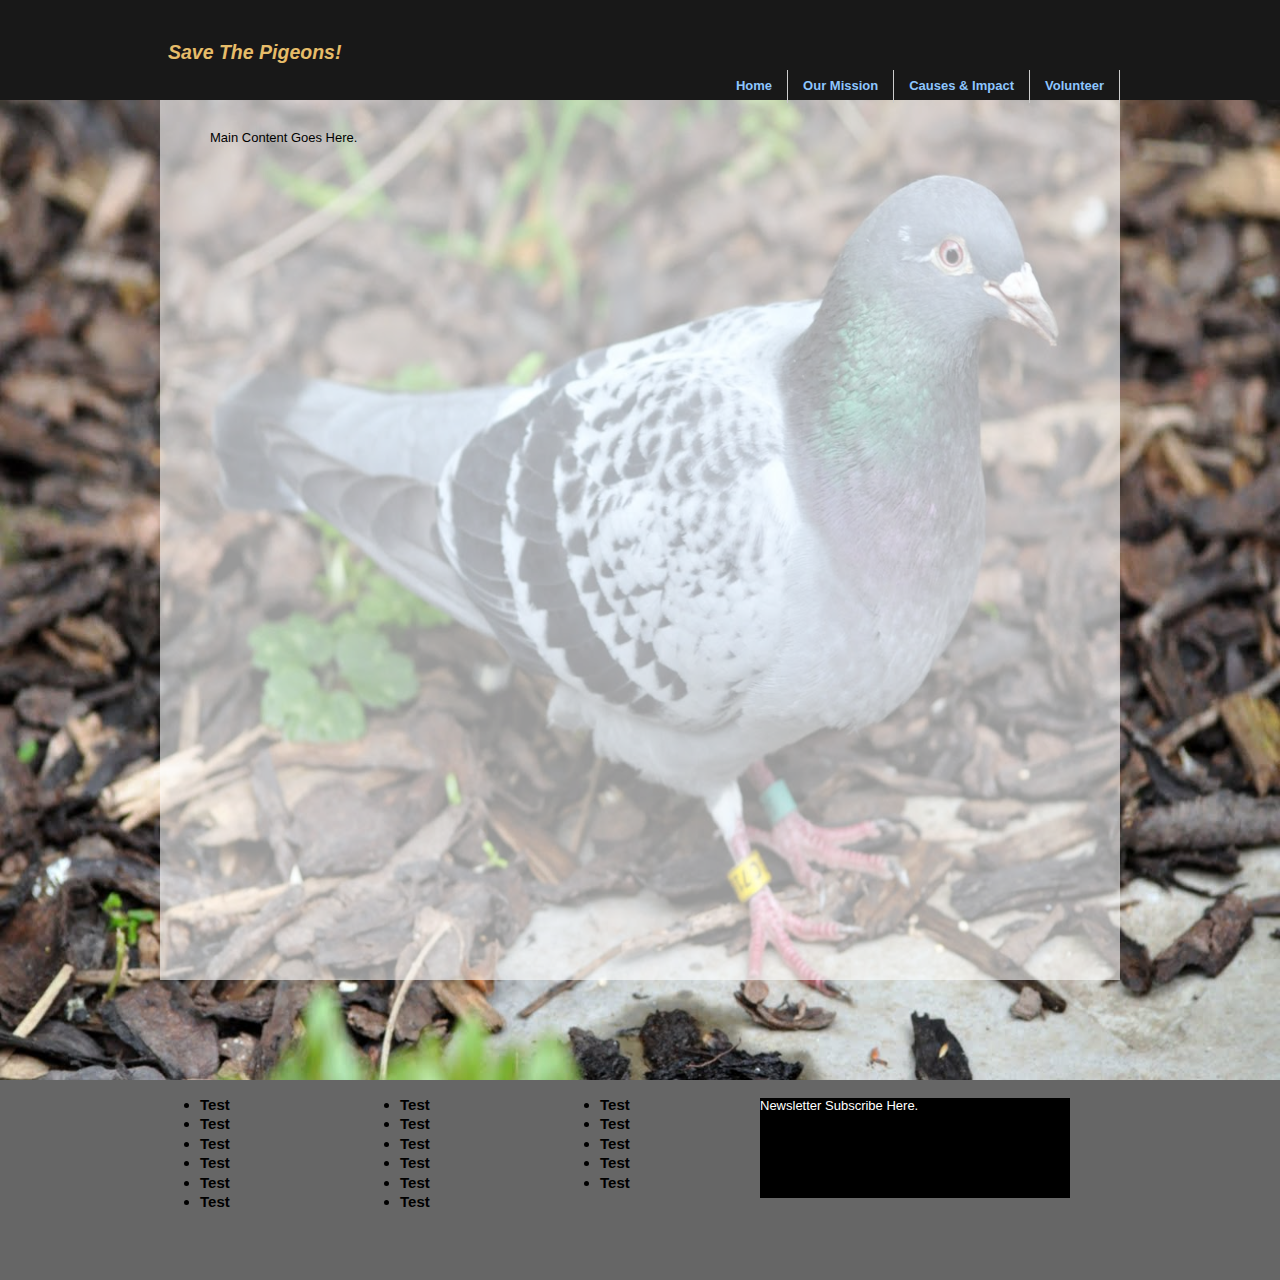
==== index.html @ ec82f372 "changed index and some css" ====
<!Doctype html>
<html>
<head>
   <title>Save The Pigeon!</title>
   <link rel="stylesheet" href="./css/normalize.css">
   <link rel="stylesheet" href="./css/main.css">

</head>
<body>
  <div id="header">
    <div id="header_container">
      <div id="logo">
        <h1>Save The Pigeons!</h1>
      </div> 
      <div id="nav">
          <ul id="nav">
            <li><a href="http://nyhunter77.github.io/GroupCause/help">Volunteer</a></li> 
            <li><a href="http://nyhunter77.github.io/GroupCause/causes_impact">Causes & Impact</a></li>
            <li><a href="http://nyhunter77.github.io/GroupCause/mission">Our Mission</a></li> 
            <li><a href="http://nyhunter77.github.io/GroupCause/">Home</a></li> 
          </ul>
      </div>
    </div>
  </div>

  <div id="wrap">

    <br clear="all">
      <div id="content">
        <p>Main Content Goes Here.</p>
      </div>

  </div>
  <div id="footer">
     
  <div id="footer_ul_container">

    <div id="footer_ul_container_links">
      <ul>
        <li>Test</li>
        <li>Test</li>
        <li>Test</li>
        <li>Test</li>
        <li>Test</li>
        <li>Test</li>       
      </ul>
    </div>

    <div id="footer_ul_container_links">
      <ul>
        <li>Test</li>
        <li>Test</li>
        <li>Test</li>
        <li>Test</li>
        <li>Test</li>
        <li>Test</li>
      </ul>
    </div>

    <div id="footer_ul_container_links">
      <ul>
        <li>Test</li>
        <li>Test</li>
        <li>Test</li>
        <li>Test</li>
        <li>Test</li>       
      </ul>
    </div>

    <div id="footer_newsletter">
    Newsletter Subscribe Here.
    </div> 
  </div>     
</body>
</html>
---- css/main.css ----
body { 
   background-color: #181818;
   background-image: url('../images/homing_pigeon.jpg'); 
   background-position: top center; 
   background-repeat: no-repeat; 
   background-size: 100% 1080px;   
   font: small/1.3 Arial, Helvetica, sans-serif; 
}

#wrap {
   width: 960px;
   margin: 100px auto;
   background-color: rgba(255,255,255,0.6); 
}

#header {
   width: 100%;
   position: fixed;
   top: 0;
   height: 100px;
   background: #181818; 
}

#header_container {
   width: 960px;
   margin: 0 auto;
}

#logo{ 
   width: 450px;
   height: 100px;
   padding-top: 20px;
   float: left;
   display: inline;  
} 

#nav{ 
   width: 450px;
   margin: 0 0 3em 0;
   padding-top: 70px;  
   display: inline;
}

#nav ul {
   list-style: none; 
   float: right; 
}

#nav li {
   float: right; 
}

#nav li a {
   display: block;
   padding: 8px 15px;
   text-decoration: none;
   font-weight: bold;
   color: #8DC6FF;
   border-right: 1px solid #ccc; 
}
#nav li a:hover {
   color: #c00;
   background-color: #fff; 
}
h1 {
   font-size: 1.5em;
   padding: 1em 8px;
   color: #E6BC69; 
   margin: 0; 
   font-style: italic;
   font-family: Arial;
}
#content {
   padding: 0 50px 50px;
   min-height: 800px; 
}

#footer {
   width: 100%;
   height: 200px;
   background: #666666;
}
#footer_ul_container { 
   width: 960px;
   margin: 0 auto;
}

#footer_ul_container_links {
   width: 200px; 
   float: left;
   font-size: 15px;
   font-weight: bold;
}
#footer_newsletter {
   width: 310px;
   height: 100px;
   margin-top: 18px;
   float: left;
   background: #000;
   color: #fff;
}

/*------------MISSION PAGE----------*/

.missiontitle{
   font-size: 30pt;
   text-align: center;
   padding-top: 40px;
}

.missioncontent{
   font-size: 21pt;
   text-align: center;
}
 
/*------------MISSION PAGE END----------*/ 
 
/*-------------Causes & Impact---------------*/

#CIwrap{ 
   height: 800px;
   width: 100%; 
   margin: 0 auto; 
}

.CItextbox{ 
   height: 350px;
   width: 80%;
   margin: 0 auto; 
} 

.CItitle{
   font-size: 40px;
   font-family: Arial, Helvetica, sans-serif;
   color: #333333;
   text-align: center;
}

.CIlist{
   font-size: 20px;
   font-family: Arial, Helvetica, sans-serif;
   color: #333;
   text-align: left;
}

/* --------------- For Help Page (page 4) --------------------*/

.titles h1 {
   font-size: 1.5em;
   color: black;
   background-color: initial;
}

.helpImageContainer img {
   border: 0;
   height: 100px;
   float: right;
   padding: 15px;
}
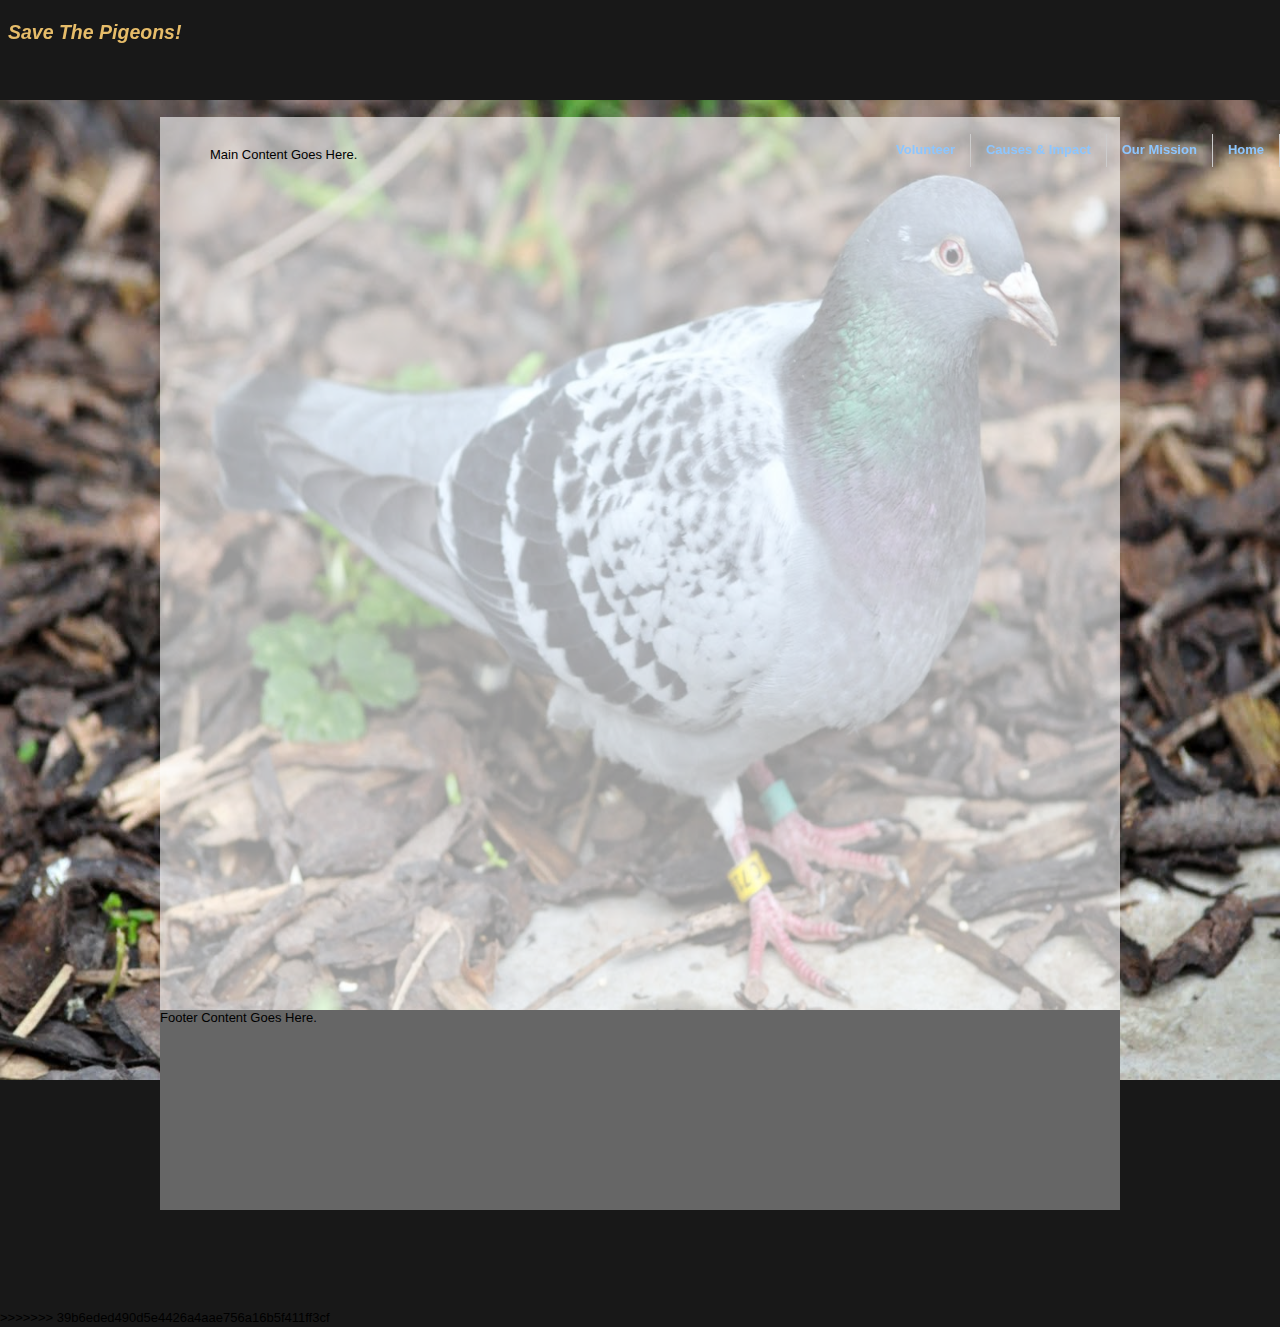
==== commit 97bc45c4: "changes" ====
--- a/index.html
+++ b/index.html
@@ -1,76 +1,49 @@
 <!Doctype html>
 <html>
+<<<<<<< HEAD
+	<head>
+		<title>save the pandas!</title>
+	</head>
+	<body>
+
+	</body>
+</html>	
+=======
 <head>
-   <title>Save The Pigeon!</title>
+   <title>Save the Home Pigeon</title>
    <link rel="stylesheet" href="./css/normalize.css">
    <link rel="stylesheet" href="./css/main.css">
 
 </head>
 <body>
-  <div id="header">
-    <div id="header_container">
-      <div id="logo">
-        <h1>Save The Pigeons!</h1>
-      </div> 
+   <div id="header">
+         <h1>Save The Pigeons!</h1>
       <div id="nav">
-          <ul id="nav">
+         <ul id="nav">
+            <li><a href="http://nyhunter77.github.io/GroupCause/">Home</a></li>
+            <li><a href="http://nyhunter77.github.io/GroupCause/mission">Our Mission</a></li> 
+            <li><a href="http://nyhunter77.github.io/GroupCause/causes_impact">Causes & Impact</a></li>
             <li><a href="http://nyhunter77.github.io/GroupCause/help">Volunteer</a></li> 
-            <li><a href="http://nyhunter77.github.io/GroupCause/causes_impact">Causes & Impact</a></li>
-            <li><a href="http://nyhunter77.github.io/GroupCause/mission">Our Mission</a></li> 
-            <li><a href="http://nyhunter77.github.io/GroupCause/">Home</a></li> 
-          </ul>
+         </ul>
       </div>
-    </div>
-  </div>
+   </div>
 
-  <div id="wrap">
+   <div id="wrap">
 
-    <br clear="all">
+      <br clear="all">
       <div id="content">
-        <p>Main Content Goes Here.</p>
+         <p>Main Content Goes Here.</p>
       </div>
 
-  </div>
-  <div id="footer">
-     
-  <div id="footer_ul_container">
+      <div id="footer">
+         <p>Footer Content Goes Here.</p>
+      </div>
 
-    <div id="footer_ul_container_links">
-      <ul>
-        <li>Test</li>
-        <li>Test</li>
-        <li>Test</li>
-        <li>Test</li>
-        <li>Test</li>
-        <li>Test</li>       
-      </ul>
-    </div>
+   </div>
 
-    <div id="footer_ul_container_links">
-      <ul>
-        <li>Test</li>
-        <li>Test</li>
-        <li>Test</li>
-        <li>Test</li>
-        <li>Test</li>
-        <li>Test</li>
-      </ul>
-    </div>
-
-    <div id="footer_ul_container_links">
-      <ul>
-        <li>Test</li>
-        <li>Test</li>
-        <li>Test</li>
-        <li>Test</li>
-        <li>Test</li>       
-      </ul>
-    </div>
-
-    <div id="footer_newsletter">
-    Newsletter Subscribe Here.
-    </div> 
-  </div>     
 </body>
 </html>
- +
+</body>
+</html>
+>>>>>>> 39b6eded490d5e4426a4aae756a16b5f411ff3cf
--- a/css/main.css
+++ b/css/main.css
@@ -109,7 +109,7 @@
 }
 
 .missioncontent{
-   font-size: 21pt;
+   font-size: 20pt;
    text-align: center;
 }
  
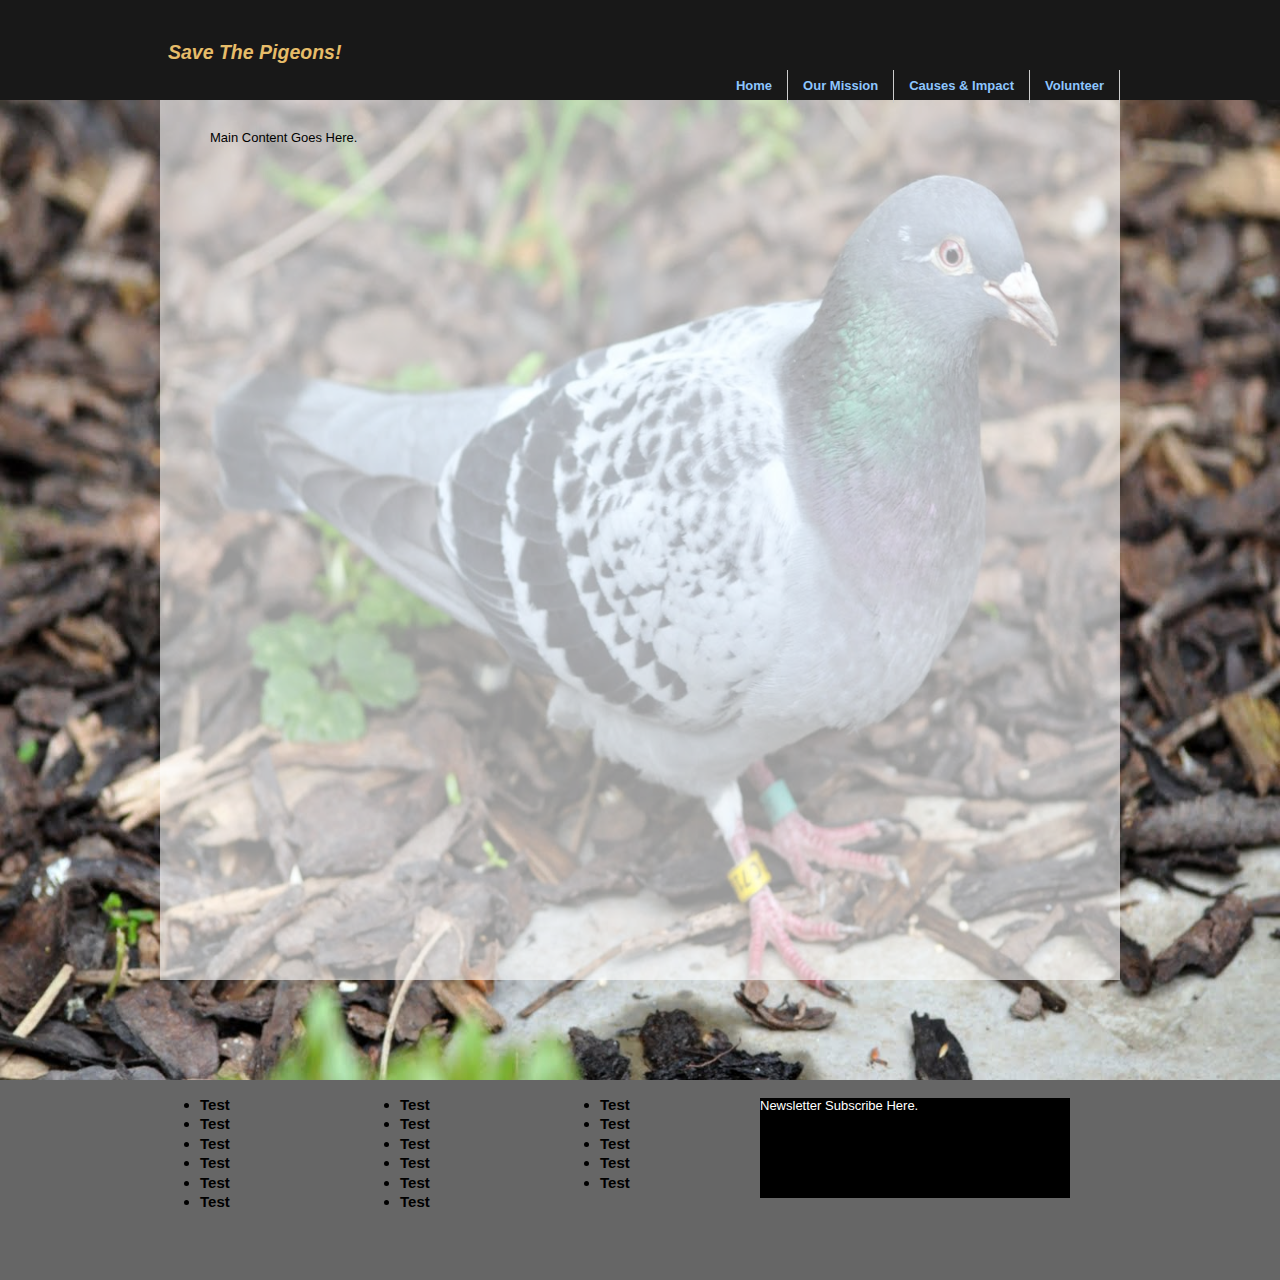
==== commit 8af08da6: "cleaned" ====
--- a/index.html
+++ b/index.html
@@ -1,49 +1,76 @@
 <!Doctype html>
 <html>
-<<<<<<< HEAD
-	<head>
-		<title>save the pandas!</title>
-	</head>
-	<body>
-
-	</body>
-</html>	
-=======
 <head>
-   <title>Save the Home Pigeon</title>
+   <title>Save The Pigeon!</title>
    <link rel="stylesheet" href="./css/normalize.css">
    <link rel="stylesheet" href="./css/main.css">
 
 </head>
 <body>
-   <div id="header">
-         <h1>Save The Pigeons!</h1>
+  <div id="header">
+    <div id="header_container">
+      <div id="logo">
+        <h1>Save The Pigeons!</h1>
+      </div> 
       <div id="nav">
-         <ul id="nav">
-            <li><a href="http://nyhunter77.github.io/GroupCause/">Home</a></li>
+          <ul id="nav">
+            <li><a href="http://nyhunter77.github.io/GroupCause/help">Volunteer</a></li> 
+            <li><a href="http://nyhunter77.github.io/GroupCause/causes_impact">Causes & Impact</a></li>
             <li><a href="http://nyhunter77.github.io/GroupCause/mission">Our Mission</a></li> 
-            <li><a href="http://nyhunter77.github.io/GroupCause/causes_impact">Causes & Impact</a></li>
-            <li><a href="http://nyhunter77.github.io/GroupCause/help">Volunteer</a></li> 
-         </ul>
+            <li><a href="http://nyhunter77.github.io/GroupCause/">Home</a></li> 
+          </ul>
       </div>
-   </div>
+    </div>
+  </div>
 
-   <div id="wrap">
+  <div id="wrap">
 
-      <br clear="all">
+    <br clear="all">
       <div id="content">
-         <p>Main Content Goes Here.</p>
+        <p>Main Content Goes Here.</p>
       </div>
 
-      <div id="footer">
-         <p>Footer Content Goes Here.</p>
-      </div>
+  </div>
+  <div id="footer">
+     
+  <div id="footer_ul_container">
 
-   </div>
+    <div id="footer_ul_container_links">
+      <ul>
+        <li>Test</li>
+        <li>Test</li>
+        <li>Test</li>
+        <li>Test</li>
+        <li>Test</li>
+        <li>Test</li>       
+      </ul>
+    </div>
 
+    <div id="footer_ul_container_links">
+      <ul>
+        <li>Test</li>
+        <li>Test</li>
+        <li>Test</li>
+        <li>Test</li>
+        <li>Test</li>
+        <li>Test</li>
+      </ul>
+    </div>
+
+    <div id="footer_ul_container_links">
+      <ul>
+        <li>Test</li>
+        <li>Test</li>
+        <li>Test</li>
+        <li>Test</li>
+        <li>Test</li>       
+      </ul>
+    </div>
+
+    <div id="footer_newsletter">
+    Newsletter Subscribe Here.
+    </div> 
+  </div>     
 </body>
 </html>
-
-</body>
-</html>
->>>>>>> 39b6eded490d5e4426a4aae756a16b5f411ff3cf
+ 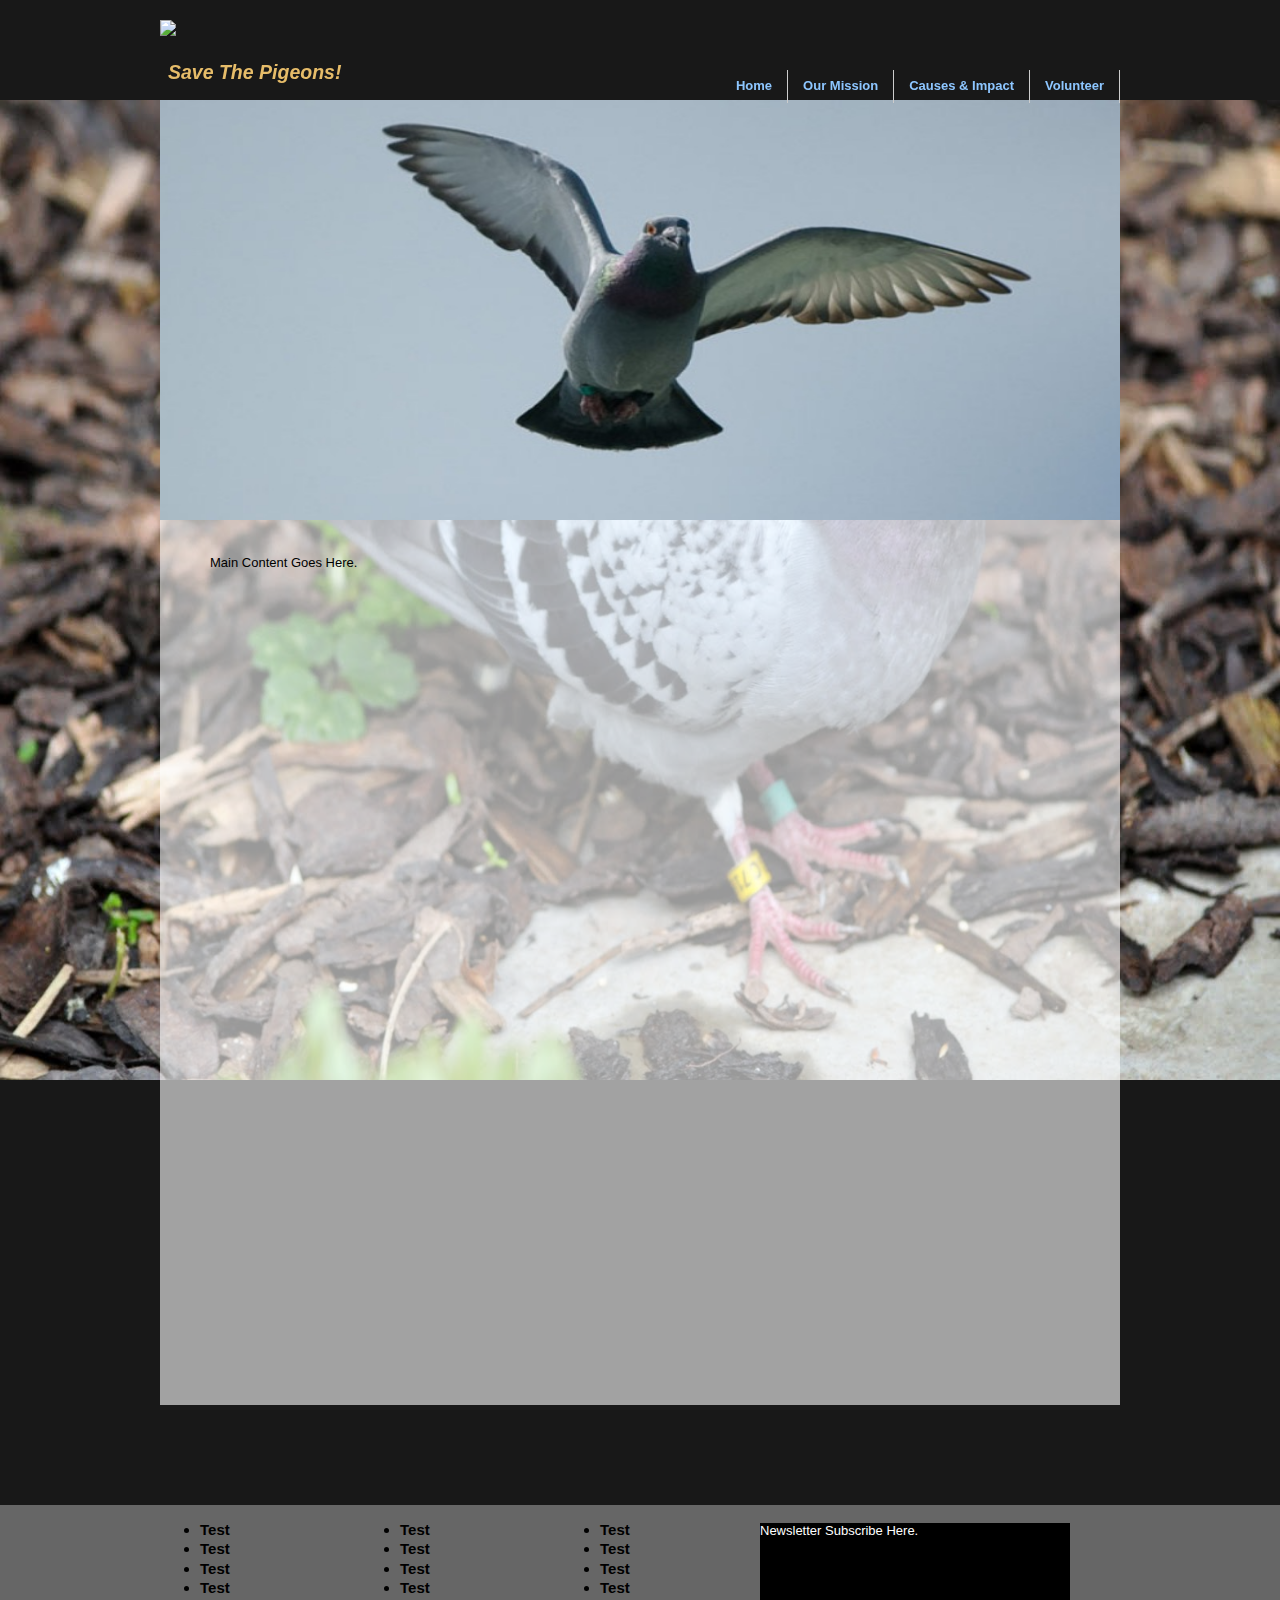
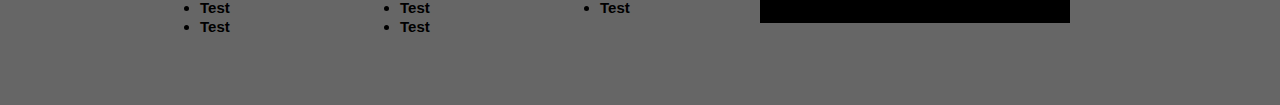
==== commit 777023a3: "photos of pigeons!" ====
--- a/index.html
+++ b/index.html
@@ -4,13 +4,53 @@
    <title>Save The Pigeon!</title>
    <link rel="stylesheet" href="./css/normalize.css">
    <link rel="stylesheet" href="./css/main.css">
+	            <!-------Fonts---------------->
+   <link href='http://fonts.googleapis.com/css?family=Droid+Sans' rel='stylesheet' type='text/css'>
+	
+	<script language="JavaScript1.2">
 
+	var howOften = 7; //number often in seconds to rotate
+	var current = 0; //start the counter at 0
+	var ns6 = document.getElementById&&!document.all; //detect netscape 6
+
+	// place your images, text, etc in the array elements here
+	var items = new Array();
+	    items[0]="<a href='/'><img alt='' src='images/p1.jpg' height='420' width='960' border='0' /></a>"; //a linked image
+	    items[1]="<a href='/'><img alt='' src='images/p2.jpg' height='420' width='960' border='0' /></a>"; //a linked image
+	    items[2]="<a href='/'><img alt='' src='images/p3.jpg' height='420' width='960' border='0' /></a>"; //a linked image
+	    items[3]="<a href='/'><img alt='' src='images/p4.jpg' height='420' width='960' border='0' /></a>"; //a linked image
+	    items[4]="<a href='/'><img alt='' src='images/p5.jpg' height='420' width='960' border='0' /></a>"; //a linked image
+	    items[5]="<a href='/'><img alt='' src='images/p6.jpg' height='420' width='960' border='0' /></a>"; //a linked image
+	    items[6]="<a href='/'><img alt='' src='images/p7.jpg' height='420' width='960' border='0' /></a>"; //a linked image
+	function rotater() {
+	    document.getElementById("placeholder").innerHTML = items[current];
+	    current = (current==items.length-1) ? 0 : current + 1;
+	    setTimeout("rotater()",howOften*1000);
+	}
+
+	function rotater() {
+	    if(document.layers) {
+	        document.placeholderlayer.document.write(items[current]);
+	        document.placeholderlayer.document.close();
+	    }
+	    if(ns6)document.getElementById("placeholderdiv").innerHTML=items[current]
+	        if(document.all)
+	            placeholderdiv.innerHTML=items[current];
+
+	    current = (current==items.length-1) ? 0 : current + 1; //increment or reset
+	    setTimeout("rotater()",howOften*1000);
+	}
+	window.onload=rotater;
+	//-->
+	</script>
+ 
 </head>
 <body>
   <div id="header">
     <div id="header_container">
       <div id="logo">
-        <h1>Save The Pigeons!</h1>
+        <img id="pigeonlogo" src="images/pigeonlogo.jpg">
+        <h1>Save The Pigeons!</h1> 
       </div> 
       <div id="nav">
           <ul id="nav">
@@ -24,7 +64,10 @@
   </div>
 
   <div id="wrap">
-
+<!-------------- code for the slider ------------------>	
+	<layer id="placeholderlayer"></layer>
+	<div id="placeholderdiv"></div>
+<!----------------------------------------------------->	
     <br clear="all">
       <div id="content">
         <p>Main Content Goes Here.</p>
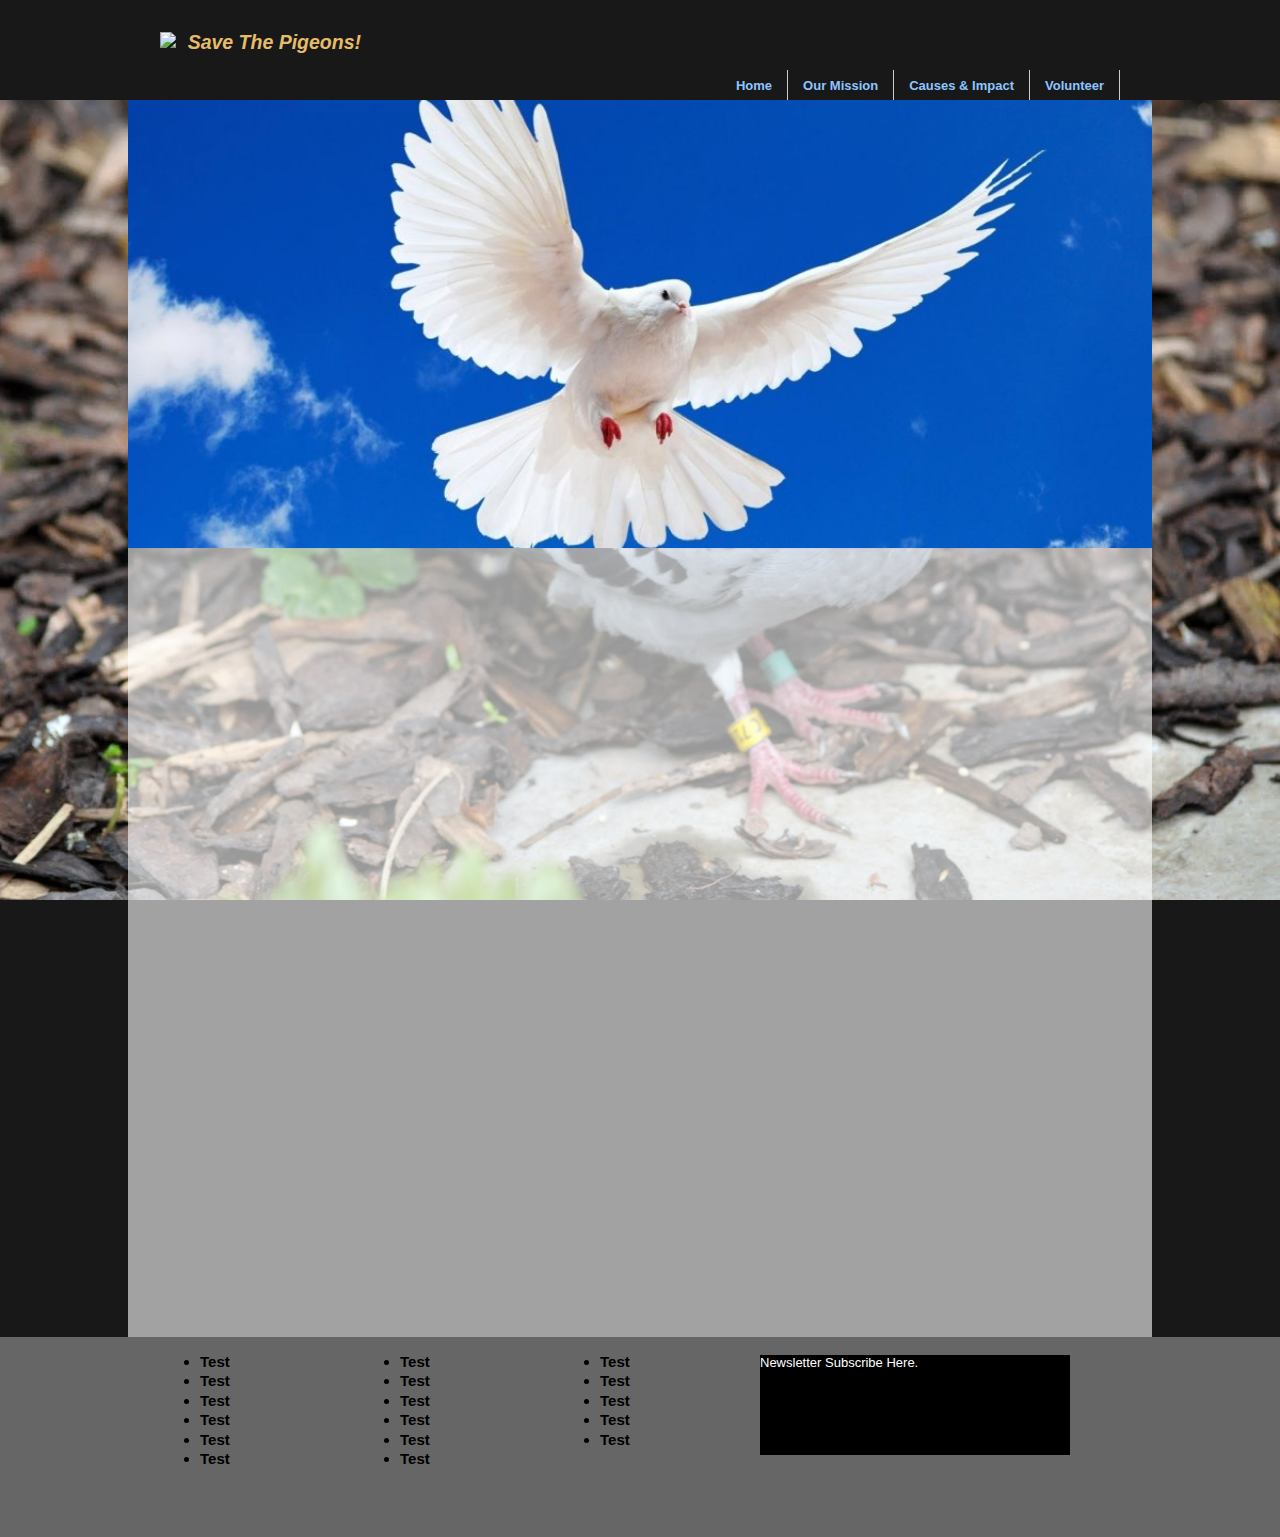
==== commit 4c0b7ad4: "adjusted scaling" ====
--- a/index.html
+++ b/index.html
@@ -14,14 +14,12 @@
 	var ns6 = document.getElementById&&!document.all; //detect netscape 6
 
 	// place your images, text, etc in the array elements here
-	var items = new Array();
-	    items[0]="<a href='/'><img alt='' src='images/p1.jpg' height='420' width='960' border='0' /></a>"; //a linked image
-	    items[1]="<a href='/'><img alt='' src='images/p2.jpg' height='420' width='960' border='0' /></a>"; //a linked image
-	    items[2]="<a href='/'><img alt='' src='images/p3.jpg' height='420' width='960' border='0' /></a>"; //a linked image
-	    items[3]="<a href='/'><img alt='' src='images/p4.jpg' height='420' width='960' border='0' /></a>"; //a linked image
-	    items[4]="<a href='/'><img alt='' src='images/p5.jpg' height='420' width='960' border='0' /></a>"; //a linked image
-	    items[5]="<a href='/'><img alt='' src='images/p6.jpg' height='420' width='960' border='0' /></a>"; //a linked image
-	    items[6]="<a href='/'><img alt='' src='images/p7.jpg' height='420' width='960' border='0' /></a>"; //a linked image
+	var items = new Array(); 
+	    items[0]="<a href='/'><img alt='' src='images/p3.jpg' height='100%' width='100%' border='0' /></a>"; //a linked image
+	    items[1]="<a href='/'><img alt='' src='images/p4.jpg' height='100%' width='100%' border='0' /></a>"; //a linked image
+	    items[2]="<a href='/'><img alt='' src='images/p5.jpg' height='100%' width='100%' border='0' /></a>"; //a linked image
+	    items[3]="<a href='/'><img alt='' src='images/p6.jpg' height='100%' width='100%' border='0' /></a>"; //a linked image
+	    items[4]="<a href='/'><img alt='' src='images/p7.jpg' height='100%' width='100%' border='0' /></a>"; //a linked image
 	function rotater() {
 	    document.getElementById("placeholder").innerHTML = items[current];
 	    current = (current==items.length-1) ? 0 : current + 1;
@@ -63,11 +61,9 @@
     </div>
   </div>
 
-  <div id="wrap">
-<!-------------- code for the slider ------------------>	
+  <div id="wrap"> 
 	<layer id="placeholderlayer"></layer>
-	<div id="placeholderdiv"></div>
-<!----------------------------------------------------->	
+	<div id="placeholderdiv"></div> 
     <br clear="all">
       <div id="content">
         <p>Main Content Goes Here.</p>
--- a/css/main.css
+++ b/css/main.css
@@ -3,13 +3,16 @@
    background-image: url('../images/homing_pigeon.jpg'); 
    background-position: top center; 
    background-repeat: no-repeat; 
-   background-size: 100% 1080px;   
+   background-size: 100% 100%;  
+   background-position: center;
+   background-attachment: fixed;
    font: small/1.3 Arial, Helvetica, sans-serif; 
 }
 
 #wrap {
-   width: 960px;
-   margin: 100px auto;
+   width: 80%;
+   max-width: 1600px;
+   margin: 0px auto;
    background-color: rgba(255,255,255,0.6); 
 }
 
@@ -26,12 +29,21 @@
    margin: 0 auto;
 }
 
+#pigeonlogo{
+   height: 60%;
+   display: inline;
+   position: relative;
+   margin-top: 12px;
+}
+
 #logo{ 
+   position: relative;
    width: 450px;
    height: 100px;
    padding-top: 20px;
    float: left;
    display: inline;  
+   
 } 
 
 #nav{ 
@@ -67,13 +79,31 @@
    padding: 1em 8px;
    color: #E6BC69; 
    margin: 0; 
+   width: 75%;
    font-style: italic;
    font-family: Arial;
+   display: inline;
+   top:0;
 }
 #content {
    padding: 0 50px 50px;
    min-height: 800px; 
 }
+
+/*----- for slider --------*/
+#placeholderlayer{ 
+   width: 100%;
+}
+
+#placeholderdiv {  
+   width: 100%; 
+   position: relative;
+   top: 100px;
+   display: table;
+	margin: 0 auto;
+
+}
+/*--------------*/
 
 #footer {
    width: 100%;
@@ -100,15 +130,26 @@
    color: #fff;
 }
 
+p {
+   font-family: 'Droid Sans', sans-serif;
+   font-size: 1.3em;
+}
+
 /*------------MISSION PAGE----------*/
 
 .missiontitle{
+   font-family: 'Droid Sans', sans-serif;
+   font-size: 1.75em;
+   font-style: italic;
+   font-weight: bold;
    font-size: 30pt;
    text-align: center;
    padding-top: 40px;
 }
 
 .missioncontent{
+   font-family: 'Droid Sans', sans-serif;
+   font-size: 1.3em;
    font-size: 20pt;
    text-align: center;
 }
@@ -131,14 +172,18 @@
 
 .CItitle{
    font-size: 40px;
-   font-family: Arial, Helvetica, sans-serif;
+   font-family: 'Droid Sans', sans-serif;
+   font-size: 1.75em;
+   font-style: italic;
+   font-weight: bold;
    color: #333333;
    text-align: center;
 }
 
 .CIlist{
    font-size: 20px;
-   font-family: Arial, Helvetica, sans-serif;
+   font-family: 'Droid Sans', sans-serif;
+   font-size: 1.3em;
    color: #333;
    text-align: left;
 }
@@ -146,7 +191,8 @@
 /* --------------- For Help Page (page 4) --------------------*/
 
 .titles h1 {
-   font-size: 1.5em;
+   font-family: 'Droid Sans', sans-serif;
+   font-size: 1.75em;
    color: black;
    background-color: initial;
 }
@@ -157,3 +203,10 @@
    float: right;
    padding: 15px;
 }
+
+.text p {
+   font-family: 'Droid Sans', sans-serif;
+   font-size: 1.3em;
+}
+
+
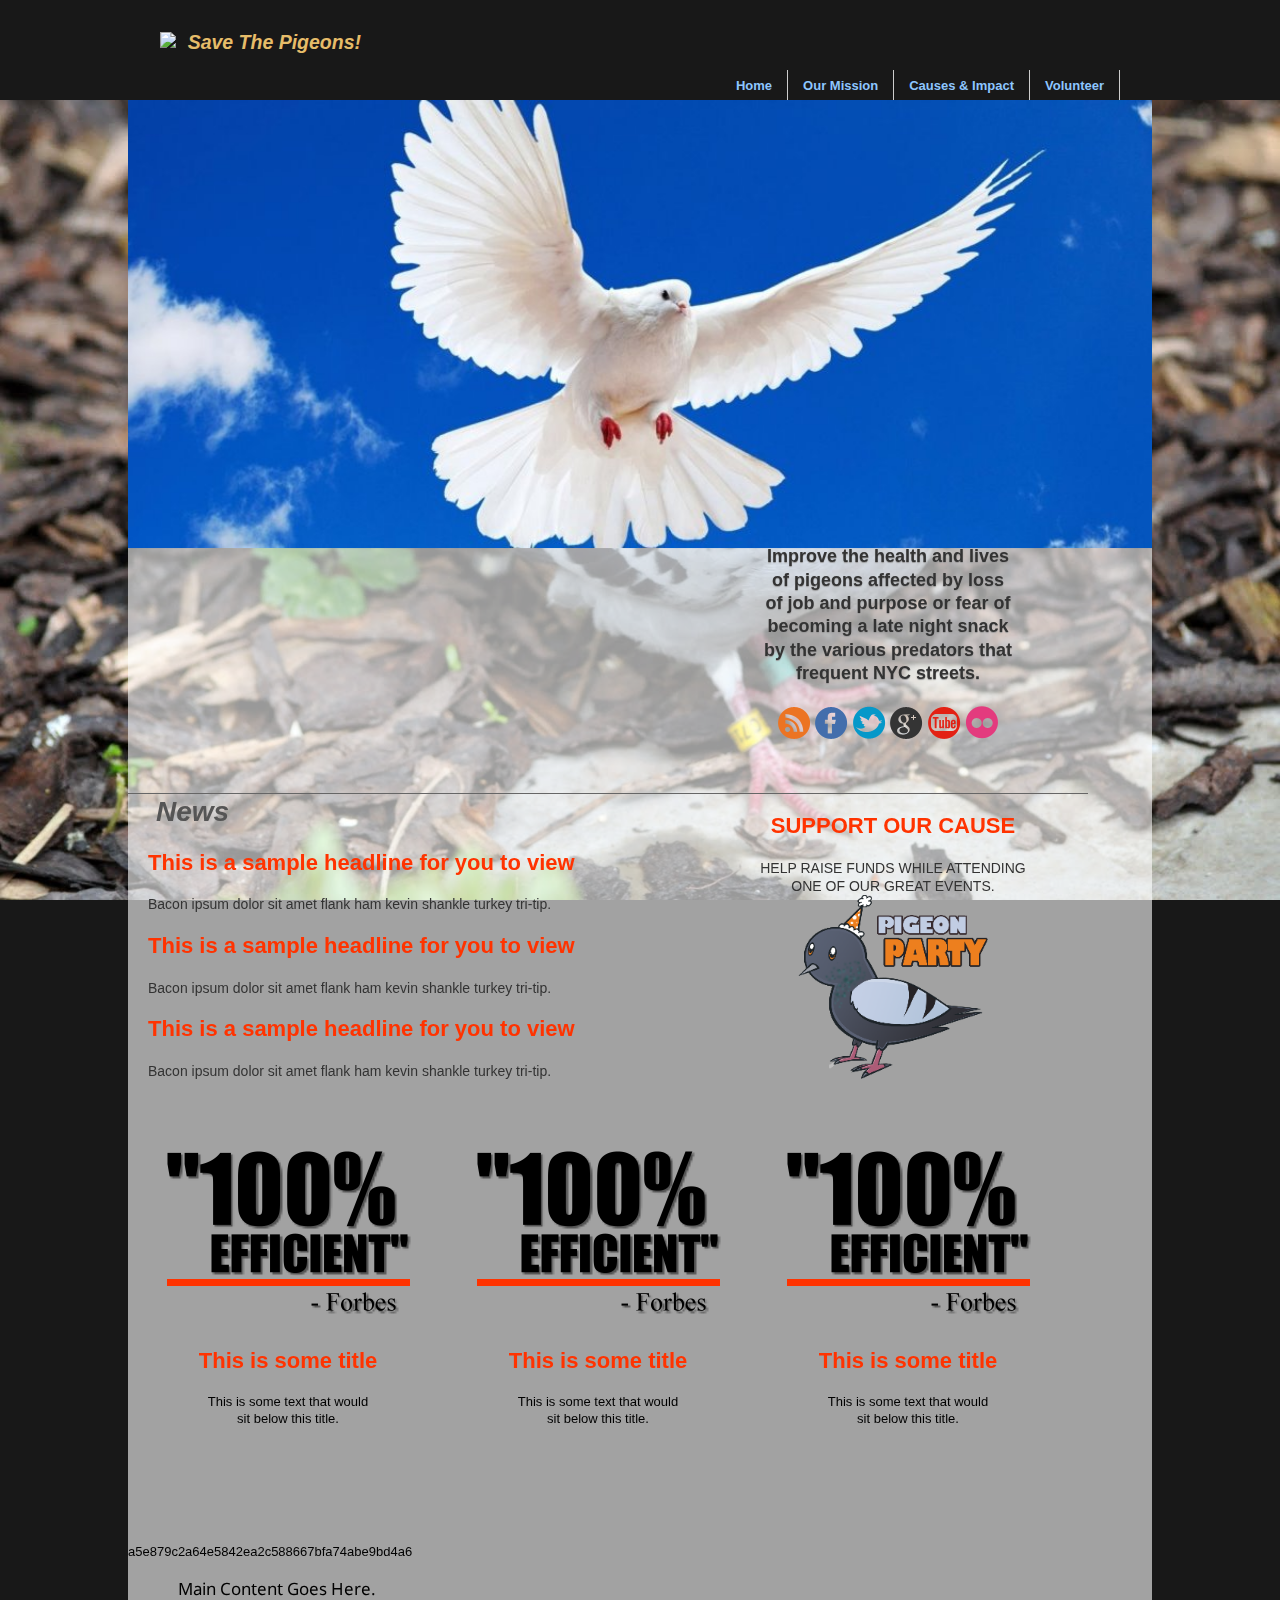
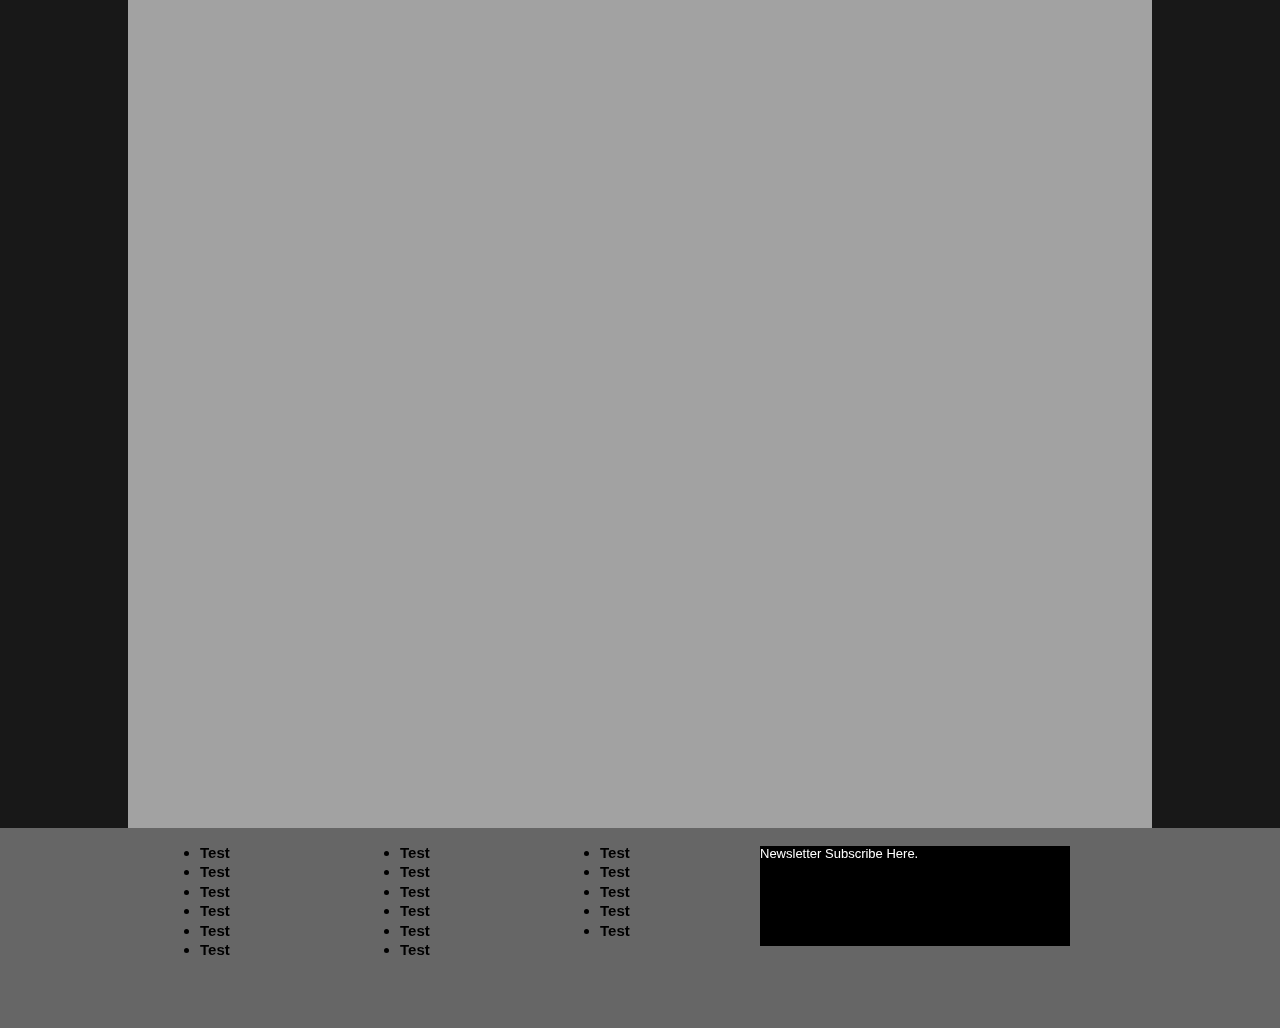
==== commit f0eb2899: "merge" ====
--- a/index.html
+++ b/index.html
@@ -62,8 +62,67 @@
   </div>
 
   <div id="wrap"> 
-	<layer id="placeholderlayer"></layer>
-	<div id="placeholderdiv"></div> 
+	<layer id="placeholderlayer"></layer> 
+	<div id="placeholderdiv"></div>
+  <!-- Start Emerson's Insert -->
+  <div id="home_video">
+    <iframe width="560" height="315" src="//www.youtube.com/embed/i5y-mRVT-lE" frameborder="0" allowfullscreen></iframe>
+  </div>
+
+  <div id="home_call_to_action">
+    <span id="mission">
+      THE MISSION
+    </span>
+    <br />
+    <section id="mission_text">Improve the health and lives of pigeons affected by loss of job and purpose or fear of becoming a late night snack by the various predators that frequent NYC streets.
+    </section>
+    <ul id="social_icons">
+      <li><a title="Subscribe to the Save the Pigeons Blog" href="#"><img src="./images/Feed.png" alt="Subscribe to the Save the Pigeons Blog" border="0"></a></li>
+      <li><a title="Like Save the Pigeons on Facebook" href="#"><img src="./images/Facebook.png" alt="Like Save the Pigeons on Facebook" border="0"></a></li>
+      <li><a title="Follow Save the Pigeons on Twitter" href="#"><img src="./images/Twitter.png" alt="Follow Save the Pigeons on Twitter" border="0"></a></li>
+      <li><a title="Follow Save the Pigeons on Google+" href="#"><img src="./images/Google.png" alt="Follow Save the Pigeons on Google+" border="0"></a></li>
+      <li><a title="Subscribe to Save the Pigeons on YouTube" href="#"><img src="./images/YouTube.png" alt="Subscribe to Save the Pigeons on YouTube" border="0"></a></li>
+      <li><a title="View Save the Pigeons's Photostream on Flickr" href="#"><img src="./images/Flickr.png" alt="View Save the Pigeons's Photostream on Flickr" border="0"></a></li>
+    </ul>
+  </div>
+
+  <div id="home_news">
+    <h1 id="home_news_title">News</h1>
+    <h2>This is a sample headline for you to view</h2>
+    Bacon ipsum dolor sit amet flank ham kevin shankle turkey tri-tip.
+    <h2>This is a sample headline for you to view</h2>
+    Bacon ipsum dolor sit amet flank ham kevin shankle turkey tri-tip.
+    <h2>This is a sample headline for you to view</h2>
+    Bacon ipsum dolor sit amet flank ham kevin shankle turkey tri-tip.
+  </div>
+
+  <div id="home_pigeon_party">
+    <h2>SUPPORT OUR CAUSE</h2>
+    HELP RAISE FUNDS WHILE ATTENDING<br />ONE OF OUR GREAT EVENTS.<br />
+    <img src="./images/pigeon_party.png" width="190"><br />
+  </div>
+
+  <div id="home_columns">
+    <img src="./images/100_percent.png">
+    <h2>This is some title</h2>
+    This is some text that would<br />sit below this title.
+  </div>
+
+  <div id="home_columns">
+    <img src="./images/100_percent.png">
+    <h2>This is some title</h2>
+    This is some text that would<br />sit below this title.
+  </div>
+
+  <div id="home_columns">
+    <img src="./images/100_percent.png">
+    <h2>This is some title</h2>
+    This is some text that would<br />sit below this title.
+  </div>
+
+<!-- End Emerson's Insert -->
+<!----------------------------------------------------->	
+>>>>>>> a5e879c2a64e5842ea2c588667bfa74abe9bd4a6
     <br clear="all">
       <div id="content">
         <p>Main Content Goes Here.</p>
--- a/css/main.css
+++ b/css/main.css
@@ -209,4 +209,120 @@
    font-size: 1.3em;
 }
 
-
+/*Start Emerson CSS for front Paes*/
+      #home_video {
+         width: 560px;
+         height: 320px;
+         float: left;
+         margin: 10px 0 10px 0;
+      }
+      #home_call_to_action {
+         width: 390px;
+         height: 320px;
+         display: inline-block;
+         float: left;
+         margin: 10px 0 10px 0;
+         padding: 0 0 0 10px;
+         color: #333;
+         font-size: 16px;
+         font-weight: bold;
+         text-align: center;
+      }
+      #home_news {
+         width: 540px;
+         height: 340px;
+         float: left;
+         margin: 0 0 10px 0;
+         color: #333;
+         font-size: 14px;
+         font-family: arial;
+         padding-left: 20px;
+         border-top: 1px solid #666;
+      }
+
+      #home_pigeon_party {
+         width: 390px;
+         height: 340px;
+         display: inline-block;
+         float: left;
+         margin: 0 0 10px 0;
+         padding: 0 0 0 10px;
+         text-align: center;
+         border-top: 1px solid #666;
+         color: #333;
+         font-size: 14px;
+         font-family: arial;
+
+      }
+
+      #home_columns {
+         width: 300px;
+         min-height: 400px;
+         float: left;
+         margin-left: 10px;
+         display: inline-block;
+         text-align: center;
+      }
+      #mission {
+         font-family: arial;
+         color: #ff3300;
+         font-size: 48px;
+         vertical-align: top-left;
+         margin: 0;
+         text-shadow: 0px 1px 1px #000;
+      }
+      #mission_text {
+         clear: both;
+         width: 250px;
+         font-family: arial;
+         font-size: 18px;
+         color: #333;
+         text-shadow: 0px 1px 1px #999;
+         text-align: center;
+         margin-left: 65px;
+         margin-top: 20px;
+         margin-bottom: 20px;
+      }
+      #social_icons {
+          text-align: center;
+          width: 250px;
+          margin-top: 10px;
+          margin-left: 25px;
+      }
+
+      #social_icons li {
+          display: inline;
+          margin: 0;
+          padding: 0;
+          list-style-type: none;
+      }
+
+      #home_news_title {
+         font-family: arial;
+         font-size: 28px;
+         color: #555;
+         font-weight: bold;   
+
+      }
+      h2 {
+         font-family: arial;
+         font-size: 22px;
+         color: #ff3300;
+         font-weight: bold;
+
+      }
+      h3 {
+         font-family: arial;
+         font-size: 14px;
+         color: #666;
+
+      }
+      #blog_title {
+         font-size: 64px;
+         margin-bottom: 10px;
+         padding: 0;
+      }
+
+/*End Emerson CSS for front Paes*/
+
+
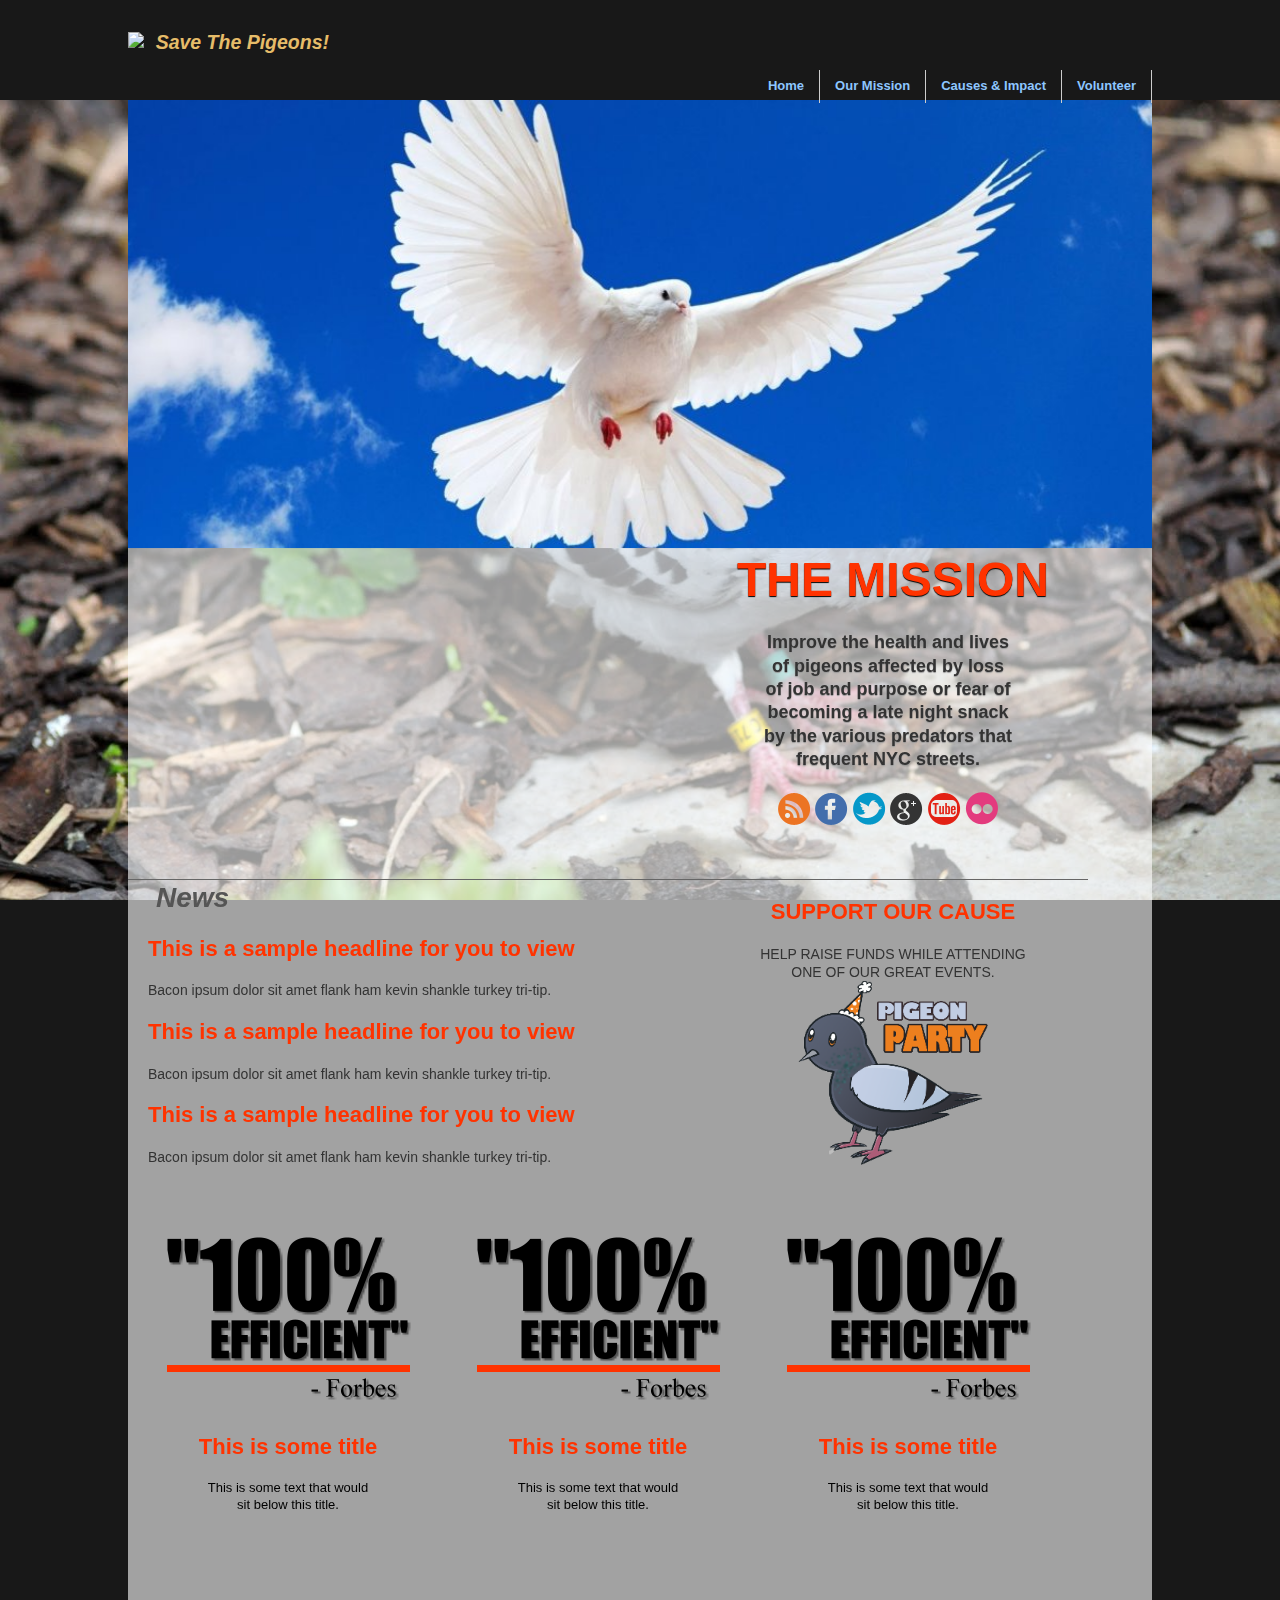
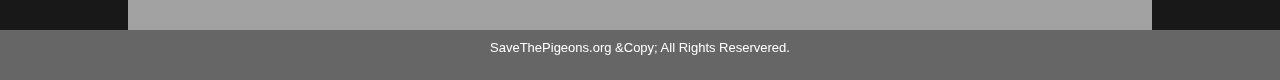
==== commit fb34b691: "Updated footer to simpler look and removed old cold" ====
--- a/index.html
+++ b/index.html
@@ -62,8 +62,11 @@
   </div>
 
   <div id="wrap"> 
-	<layer id="placeholderlayer"></layer> 
-	<div id="placeholderdiv"></div>
+	<layer id="placeholderlayer"></layer><div id="placeholderdiv"></div>
+
+  <div class=space>
+  </div>
+	
   <!-- Start Emerson's Insert -->
   <div id="home_video">
     <iframe width="560" height="315" src="//www.youtube.com/embed/i5y-mRVT-lE" frameborder="0" allowfullscreen></iframe>
@@ -121,53 +124,11 @@
   </div>
 
 <!-- End Emerson's Insert -->
-<!----------------------------------------------------->	
->>>>>>> a5e879c2a64e5842ea2c588667bfa74abe9bd4a6
     <br clear="all">
-      <div id="content">
-        <p>Main Content Goes Here.</p>
-      </div>
 
   </div>
   <div id="footer">
-     
-  <div id="footer_ul_container">
-
-    <div id="footer_ul_container_links">
-      <ul>
-        <li>Test</li>
-        <li>Test</li>
-        <li>Test</li>
-        <li>Test</li>
-        <li>Test</li>
-        <li>Test</li>       
-      </ul>
-    </div>
-
-    <div id="footer_ul_container_links">
-      <ul>
-        <li>Test</li>
-        <li>Test</li>
-        <li>Test</li>
-        <li>Test</li>
-        <li>Test</li>
-        <li>Test</li>
-      </ul>
-    </div>
-
-    <div id="footer_ul_container_links">
-      <ul>
-        <li>Test</li>
-        <li>Test</li>
-        <li>Test</li>
-        <li>Test</li>
-        <li>Test</li>       
-      </ul>
-    </div>
-
-    <div id="footer_newsletter">
-    Newsletter Subscribe Here.
-    </div> 
+     SaveThePigeons.org &Copy; All Rights Reservered.
   </div>     
 </body>
 </html>
--- a/css/main.css
+++ b/css/main.css
@@ -21,11 +21,13 @@
    position: fixed;
    top: 0;
    height: 100px;
-   background: #181818; 
+   background: #181818;
+   z-index: 50;
 }
 
 #header_container {
-   width: 960px;
+   width: 80%;
+   max-width: 1600px;
    margin: 0 auto;
 }
 
@@ -93,6 +95,7 @@
 /*----- for slider --------*/
 #placeholderlayer{ 
    width: 100%;
+   z-index: 1;
 }
 
 #placeholderdiv {  
@@ -100,15 +103,21 @@
    position: relative;
    top: 100px;
    display: table;
-	margin: 0 auto;
-
+   margin: 0 auto;
 }
 /*--------------*/
+
+.space {
+   height:86px;
+}
 
 #footer {
    width: 100%;
-   height: 200px;
+   height: 40px;
+   padding-top: 10px;
    background: #666666;
+   color: #fff;
+   text-align: center;
 }
 #footer_ul_container { 
    width: 960px;
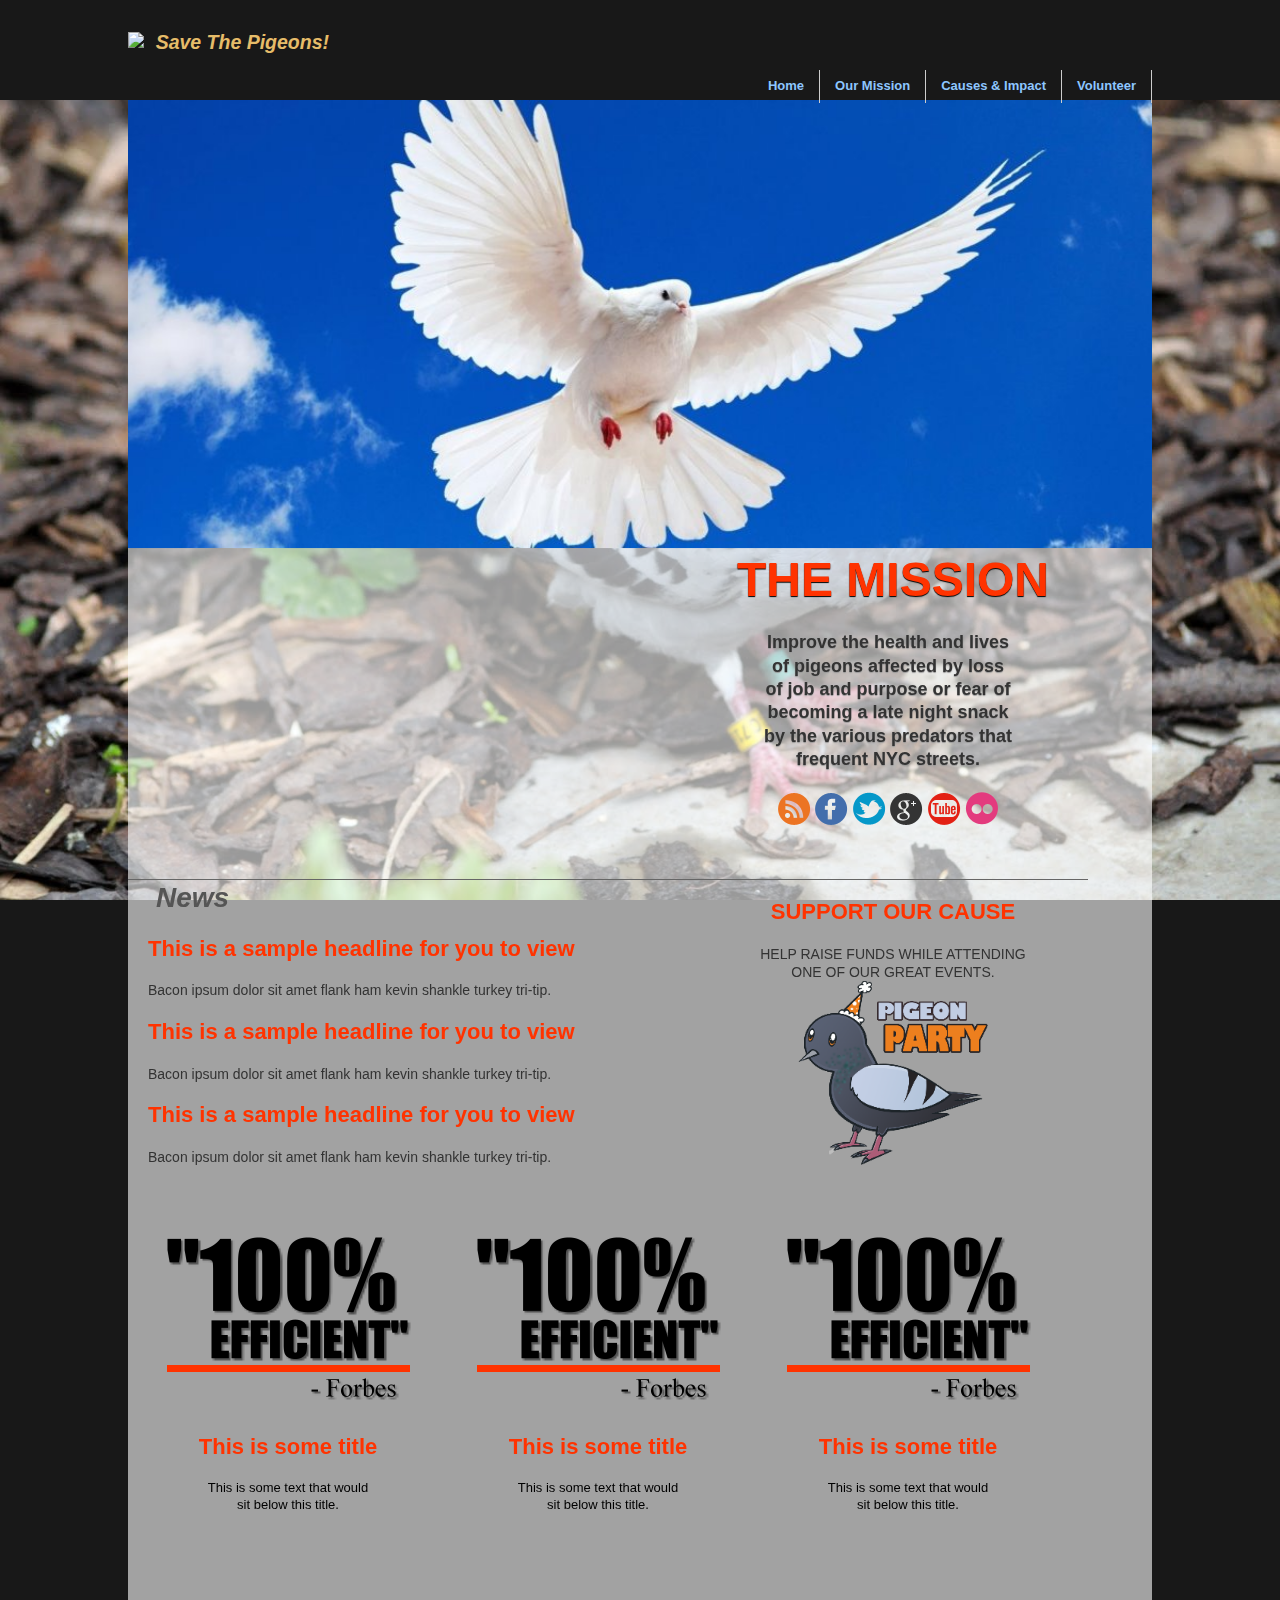
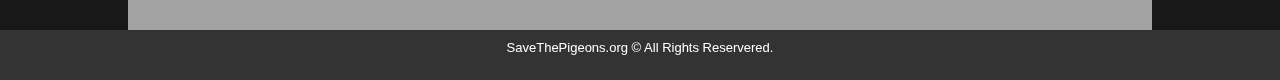
==== commit 4fd1ae6a: "copywrite - thanks Kin!" ====
--- a/index.html
+++ b/index.html
@@ -128,7 +128,7 @@
 
   </div>
   <div id="footer">
-     SaveThePigeons.org &Copy; All Rights Reservered.
+     SaveThePigeons.org &copy; All Rights Reservered.
   </div>     
 </body>
 </html>
--- a/css/main.css
+++ b/css/main.css
@@ -115,7 +115,7 @@
    width: 100%;
    height: 40px;
    padding-top: 10px;
-   background: #666666;
+   background: #333;
    color: #fff;
    text-align: center;
 }
